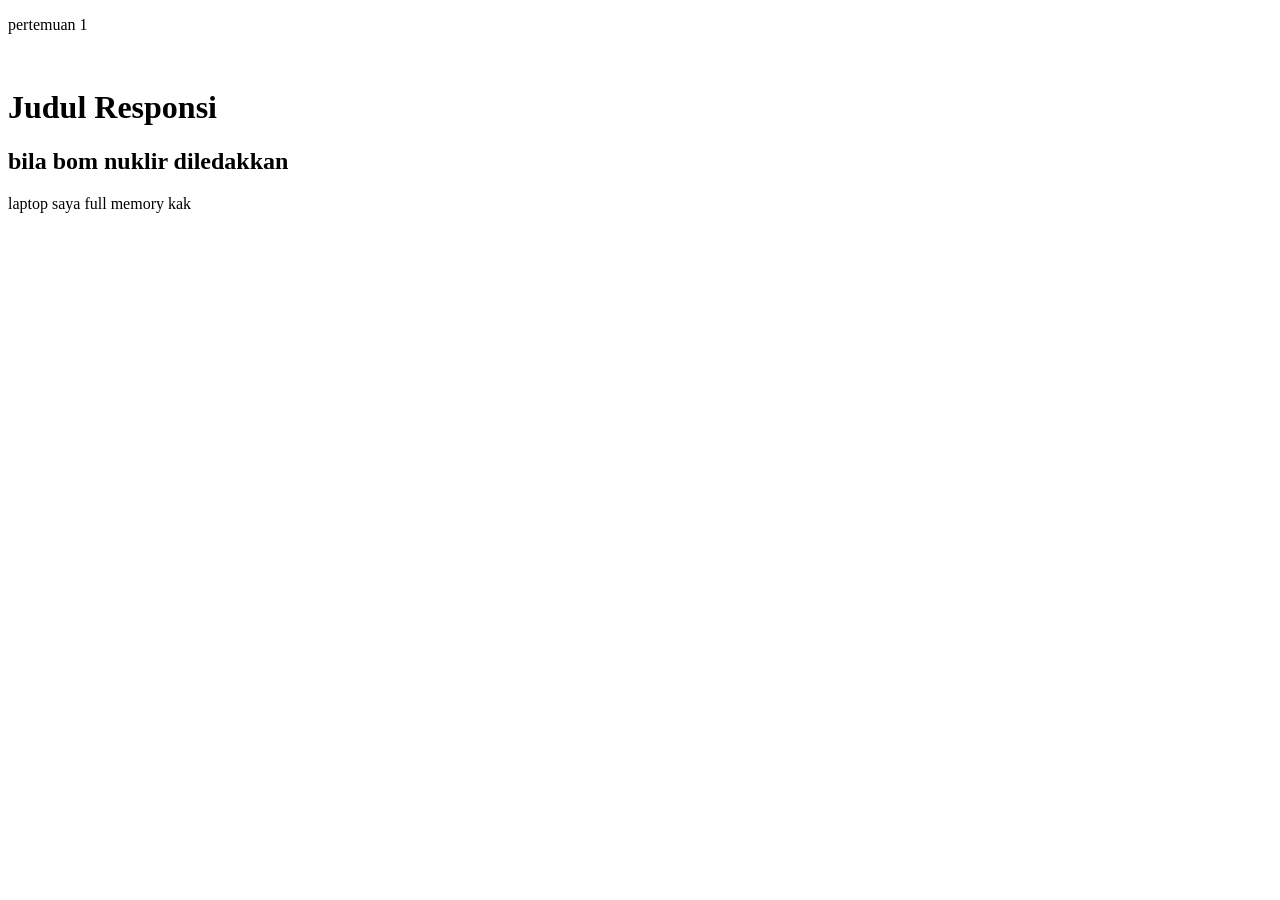
==== index.html @ 6b163cfa "Create index.html" ====
<!DOCTYPE html>
<html lang="en">
<head>
    <meta charset="UTF-8">
    <meta name="viewport" content="width=device-width, initial-scale=1.0">
    <title></title>
</head>
<body>
    <p>pertemuan 1</p>
    <br>
    <h1>Judul Responsi</h1>
    <h2>bila bom nuklir diledakkan</h2>
     <p>laptop saya full memory kak</p>
</body>
</html>
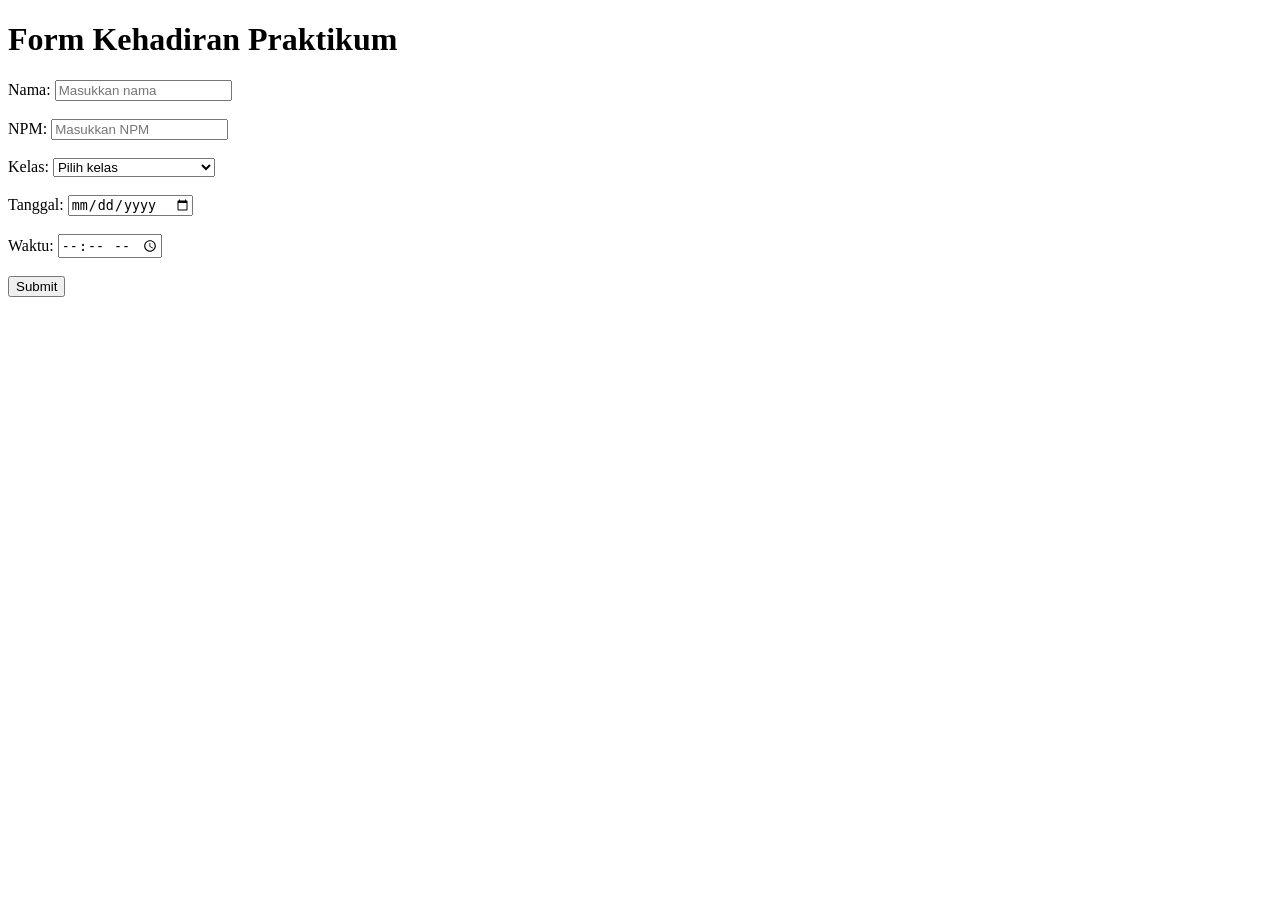
==== commit 7ad85104: "mantap sukses selalu" ====
--- a/index.html
+++ b/index.html
@@ -1,15 +1,39 @@
-<!DOCTYPE html>
-<html lang="en">
-<head>
-    <meta charset="UTF-8">
-    <meta name="viewport" content="width=device-width, initial-scale=1.0">
-    <title></title>
-</head>
-<body>
-    <p>pertemuan 1</p>
-    <br>
-    <h1>Judul Responsi</h1>
-    <h2>bila bom nuklir diledakkan</h2>
-     <p>laptop saya full memory kak</p>
-</body>
-</html>
+<!DOCTYPE html>
+<html lang="en">
+<head>
+    <meta charset="UTF-8">
+    <meta name="viewport" content="width=device-width, initial-scale=1.0">
+    <title>Pertemuan 3</title>
+</head>
+<body>
+    <h1>Form Kehadiran Praktikum</h1>
+    <form actin="#">
+        <label for="Nama">Nama:</label>
+        <input type="text" placeholder="Masukkan nama">
+        <br>
+        <br>
+        <label for="NPM">NPM:</label>
+        <input type="text" placeholder="Masukkan NPM">
+        <br>
+        <br>
+        <label for="Kelas">Kelas:</label>
+        <select>
+            <option value="Pilih Kelas">Pilih kelas</option>
+            <option value="SI">Sistem Informasi</option>
+            <option value="IK">Ilmu Komputer</option>
+            <option value="MI">Manajemen Informatika</option>
+        </select>
+        <br>
+        <br>
+        <label for="tanggal">Tanggal:<label>
+            <input type="date" placeholder="tanggal">
+        <br>
+        <br>
+        <label for="Waktu">Waktu:<label>
+            <input type="time" placeholder="waktu">
+        <br>
+        <br>
+        <button type="submit">Submit</button>
+    </form>
+</body>
+</html>
